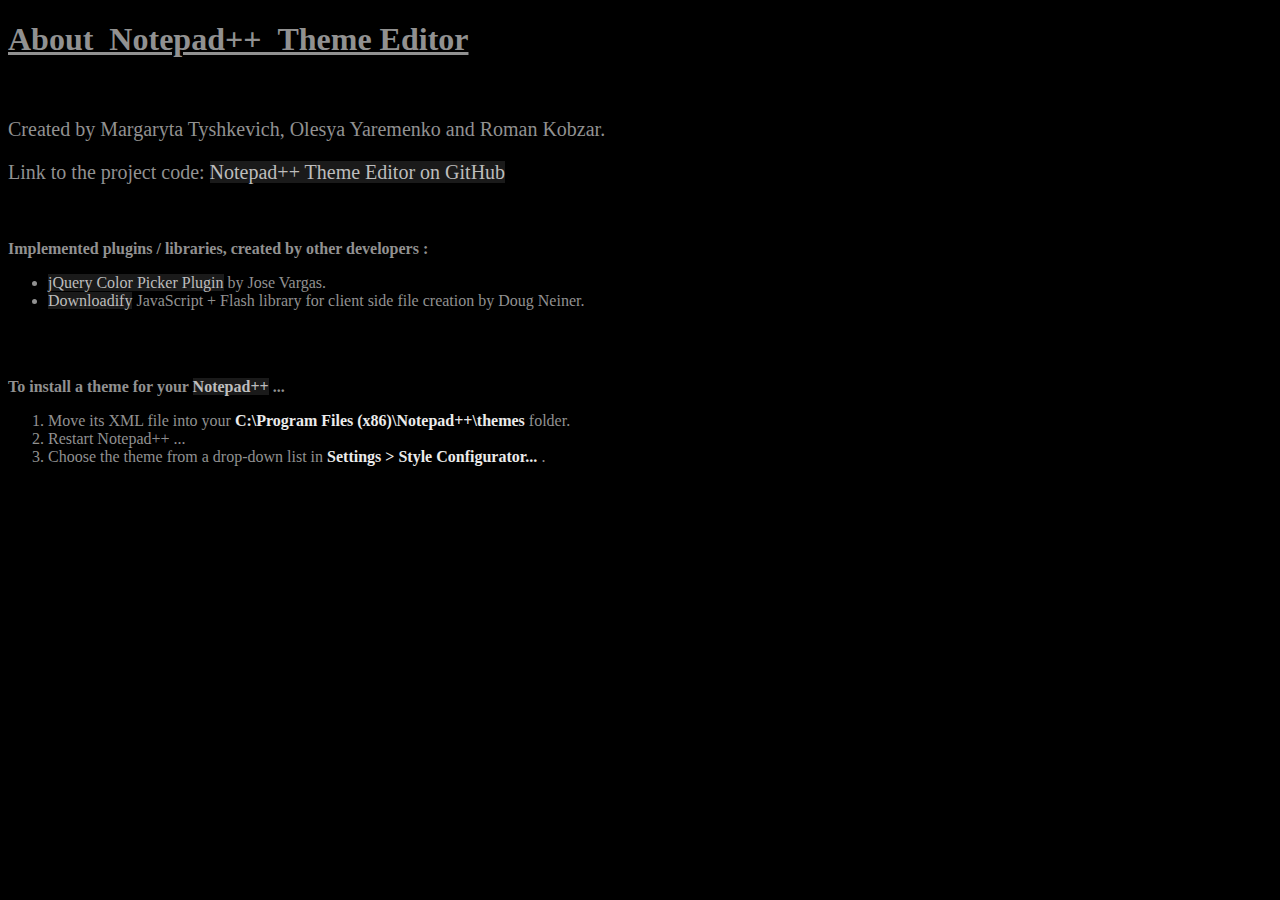
==== src/main/webapp/about.html @ 9a69fb40 "About.html filled" ====
<!DOCTYPE html>
<html >
<head>

	<meta charset="UTF-8" />
	<title>Notepad++ Theme Editor - About</title>


	<style>
		body {
			background-color: black;
			color: #919191;
		}
		
		/* unvisited link */
		a:link {
    		color: #BDBDBD;
    		background-color: #1A1A1A;
    		text-decoration: none;
		}

		/* visited link */
		a:visited {
    		color: #BDBDBD;
    		text-decoration: none;
		}
		
		a:hover {
			color: #FFFFFF;
    		text-decoration: underline;
		}

		a:active {
			color: #FFFFFF;
    		text-decoration: underline;
		}
		h1 {
			text-decoration: underline;
		}
	</style>
	
</head>

<body>
	<h1>About&nbsp;&nbsp;Notepad++&nbsp;&nbsp;Theme Editor</h1>
	<br />
	<p style="font-size: 125%">
		Created by Margaryta Tyshkevich, Olesya Yaremenko and Roman Kobzar.
	</p>
	
	<p style="font-size: 125%">
		Link to the project code: <a href="https://github.com/m-tyshkevich/notepad-theme-editor">Notepad++ Theme Editor on GitHub</a>
	</p>
	<br /><br />
	<b>Implemented plugins / libraries, created by other developers : </b>
	<ul>
  <li>
		<a href="https://github.com/josedvq/colpick-jQuery-Color-Picker/">jQuery Color Picker Plugin</a> by Jose Vargas.
	</li>
	<li>
		<a href="https://github.com/dcneiner/Downloadify">Downloadify</a> JavaScript + Flash library for client side file creation by Doug Neiner.
	</li>
</ul>

<p><br /><br /></p>
<b>To install a theme for your <a href="http://notepad-plus-plus.org/"><b>Notepad++</b></a> ...</b>
<ol>
	<li>
		Move its XML file into your <b style="color: #EBEBEB">C:\Program Files (x86)\Notepad++\themes</b> folder. 
	</li>
	<li>
		Restart Notepad++ ...  
	</li>
	<li>
		Choose the theme from a drop-down list in <b style="color: #EBEBEB">Settings > Style Configurator...</b> . 
	</li>
</ol>

</body>
</html>
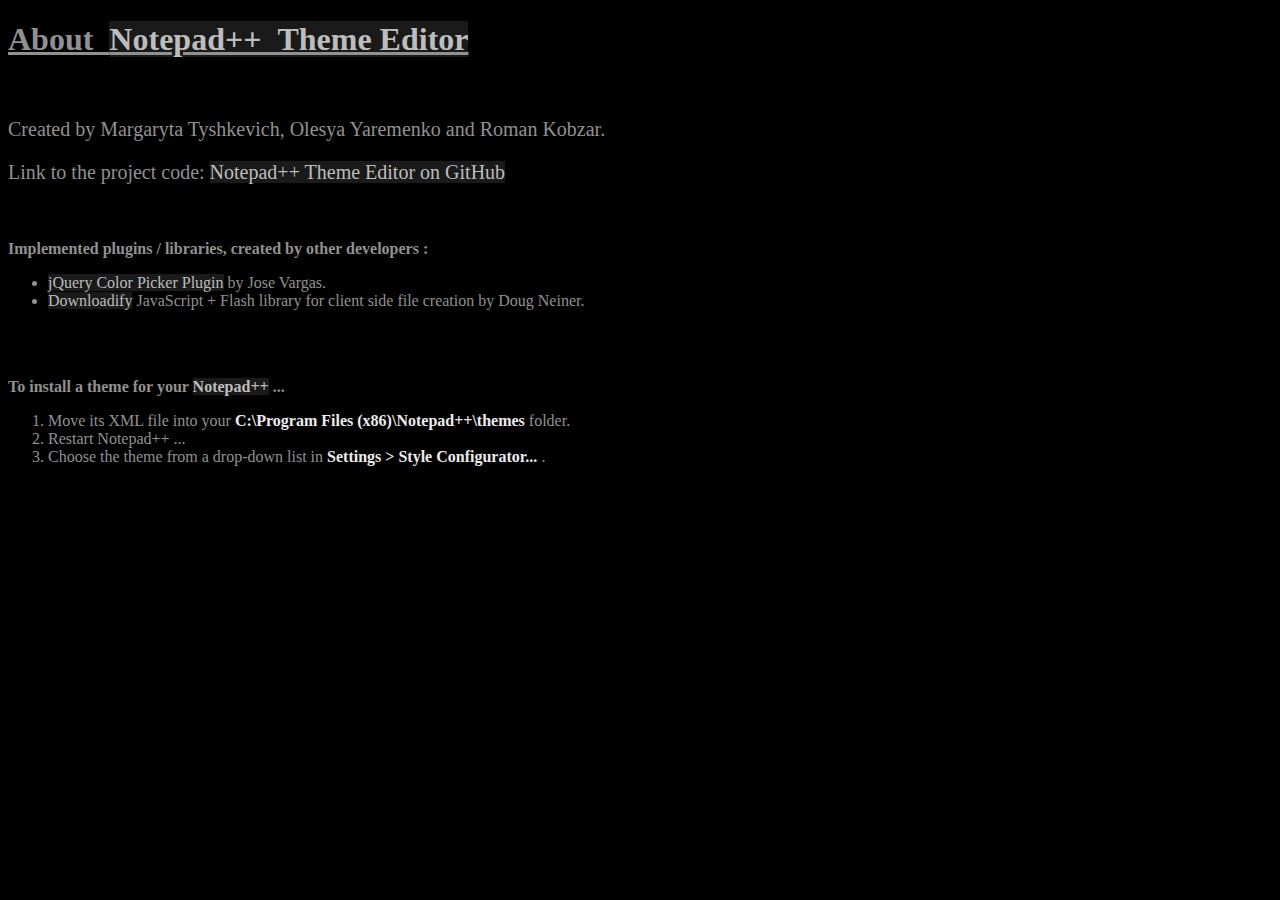
==== commit 5cbaa0ce: "links to main page added" ====
--- a/src/main/webapp/about.html
+++ b/src/main/webapp/about.html
@@ -42,7 +42,7 @@
 </head>
 
 <body>
-	<h1>About&nbsp;&nbsp;Notepad++&nbsp;&nbsp;Theme Editor</h1>
+	<h1>About&nbsp;&nbsp;<a href="/index.html">Notepad++&nbsp;&nbsp;Theme Editor</a></h1>
 	<br />
 	<p style="font-size: 125%">
 		Created by Margaryta Tyshkevich, Olesya Yaremenko and Roman Kobzar.
